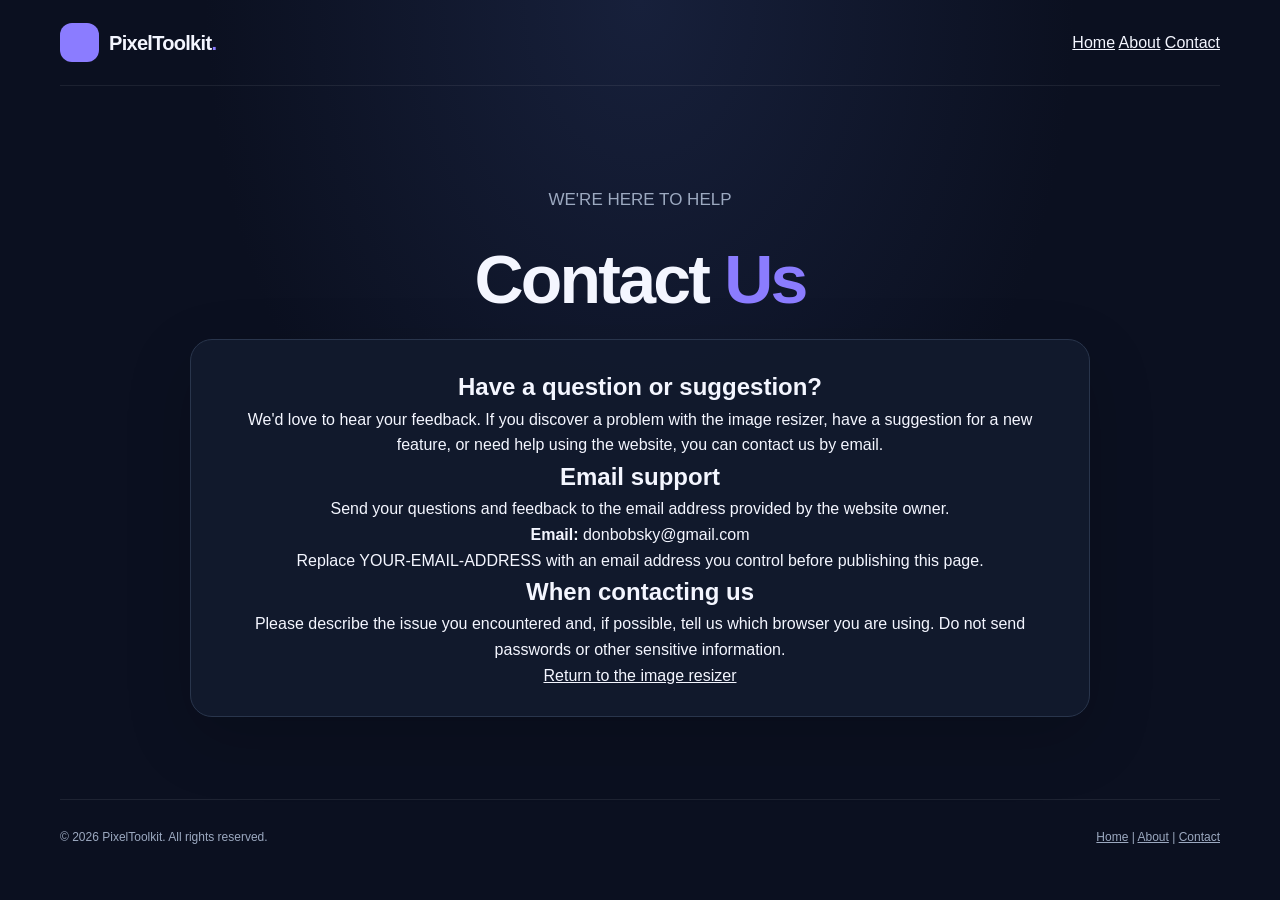
==== contact.html @ 9ab489c1 "Complete PixelToolkit website pages" ====
<!DOCTYPE html>
<html lang="en">
<head>
    <meta charset="UTF-8">
    <meta name="viewport" content="width=device-width, initial-scale=1.0">

    <meta name="description" content="Contact PixelToolkit with questions, feedback, or issues using our free online image resizer.">

    <title>Contact Us | PixelToolkit</title>

    <link rel="stylesheet" href="style.css">
</head>
<body>

    <header class="navbar">
        <a href="index.html" class="logo">
            <span class="logo-icon">
                <span></span>
                <span></span>
                <span></span>
                <span></span>
            </span>
            <span class="logo-text">PixelToolkit<span class="logo-dot">.</span></span>
        </a>

        <nav>
            <a href="index.html">Home</a>
            <a href="about.html">About</a>
            <a href="contact.html">Contact</a>
        </nav>
    </header>

    <main class="hero">
        <p class="hero-label">WE'RE HERE TO HELP</p>

        <h1>
            Contact <span class="gradient-text">Us</span>
        </h1>

        <div class="resizer-card">
            <h2>Have a question or suggestion?</h2>

            <p>
                We'd love to hear your feedback. If you discover a
                problem with the image resizer, have a suggestion for
                a new feature, or need help using the website,
                you can contact us by email.
            </p>

            <h2>Email support</h2>

            <p>
                Send your questions and feedback to the email address
                provided by the website owner.
            </p>

            <p>
                <strong>Email:</strong> donbobsky@gmail.com
            </p>

            <p>
                Replace YOUR-EMAIL-ADDRESS with an email address
                you control before publishing this page.
            </p>

            <h2>When contacting us</h2>

            <p>
                Please describe the issue you encountered and,
                if possible, tell us which browser you are using.
                Do not send passwords or other sensitive information.
            </p>

            <a href="index.html">Return to the image resizer</a>
        </div>
    </main>

    <footer class="footer">
        <p>© <span id="currentYear"></span> PixelToolkit. All rights reserved.</p>

        <p>
            <a href="index.html">Home</a> |
            <a href="about.html">About</a> |
            <a href="contact.html">Contact</a>
        </p>
    </footer>

    <script>
        document.getElementById("currentYear").textContent =
            new Date().getFullYear();
    </script>

</body>
</html>
---- style.css ----
:root {
    --background: #0b1020;
    --surface: #121a2d;
    --surface-light: #19243a;
    --border: #29354c;
    --text: #f4f6ff;
    --muted: #9ca9c0;
    --accent: #8b7cff;
    --accent-hover: #7563f5;
    --success: #6ee7b7;
    --danger: #fca5a5;
}

* {
    margin: 0;
    padding: 0;
    box-sizing: border-box;
}

html {
    scroll-behavior: smooth;
    scroll-padding-top: 100px;
}

body {
    min-height: 100vh;
    background:
        radial-gradient(ellipse at top, #17203b 0%, transparent 48%),
        var(--background);
    color: var(--text);
    font-family: Arial, Helvetica, sans-serif;
    line-height: 1.6;
}

button,
input,
select {
    font: inherit;
}

button,
a,
input,
select {
    -webkit-tap-highlight-color: transparent;
}

a {
    color: inherit;
}

button:focus-visible,
a:focus-visible,
input:focus-visible,
select:focus-visible {
    outline: 2px solid var(--accent);
    outline-offset: 3px;
}

[hidden] {
    display: none !important;
}

/* NAVIGATION */

.navbar {
    width: min(1160px, 92%);
    min-height: 86px;
    margin: 0 auto;
    display: flex;
    align-items: center;
    justify-content: space-between;
    gap: 24px;
    border-bottom: 1px solid rgba(255, 255, 255, 0.07);
}

.logo {
    display: inline-flex;
    align-items: center;
    gap: 10px;
    text-decoration: none;
    flex-shrink: 0;
}

.logo-icon {
    width: 39px;
    height: 39px;
    display: grid;
    place-items: center;
    border-radius: 12px;
    background: var(--accent);
    color: white;
    font-size: 23px;
    font-weight: 800;
}

.logo-text {
    font-size: 20px;
    font-weight: 800;
    letter-spacing: -0.7px;
}

.logo-dot,
.footer-brand span {
    color: var(--accent);
}

.nav-links {
    display: flex;
    align-items: center;
    justify-content: flex-end;
    gap: 8px;
}

.nav-link,
.nav-button {
    display: inline-flex;
    align-items: center;
    justify-content: center;
    min-height: 42px;
    padding: 9px 14px;
    border: 1px solid transparent;
    border-radius: 10px;
    color: var(--muted);
    font-size: 14px;
    font-weight: 600;
    text-decoration: none;
    transition:
        color 0.2s ease,
        background-color 0.2s ease,
        border-color 0.2s ease,
        transform 0.2s ease;
}

.nav-link:hover,
.nav-link.active {
    background: rgba(139, 124, 255, 0.1);
    color: var(--text);
}

.nav-button {
    background: var(--accent);
    color: white;
}

.nav-button:hover {
    background: var(--accent-hover);
    transform: translateY(-2px);
}

/* HERO */

.hero {
    width: min(900px, 92%);
    margin: 0 auto;
    padding: 100px 0 82px;
    text-align: center;
}

.eyebrow {
    display: inline-block;
    margin-bottom: 15px;
    color: var(--accent);
    font-size: 12px;
    font-weight: 800;
    letter-spacing: 2px;
}

.hero h1 {
    margin-bottom: 22px;
    font-size: clamp(40px, 6vw, 68px);
    font-weight: 800;
    letter-spacing: -2.8px;
    line-height: 1.12;
}

.hero h1 span {
    color: var(--accent);
}

.hero > p {
    max-width: 650px;
    margin: 0 auto 28px;
    color: var(--muted);
    font-size: 17px;
}

.primary-button,
.download-button,
.upload-button {
    display: inline-flex;
    align-items: center;
    justify-content: center;
    gap: 10px;
    min-height: 48px;
    padding: 12px 22px;
    border: none;
    border-radius: 11px;
    background: var(--accent);
    color: white;
    font-weight: 700;
    text-align: center;
    text-decoration: none;
    cursor: pointer;
    transition:
        background-color 0.2s ease,
        transform 0.2s ease,
        opacity 0.2s ease;
}

.primary-button:hover:not(:disabled),
.download-button:hover:not(:disabled),
.upload-button:hover {
    background: var(--accent-hover);
    transform: translateY(-2px);
}

button:disabled {
    cursor: not-allowed;
    opacity: 0.5;
}

.hero-features {
    display: flex;
    justify-content: center;
    flex-wrap: wrap;
    gap: 12px 24px;
    margin-top: 28px;
    color: var(--muted);
    font-size: 13px;
}

/* SECTION HEADINGS */

.resizer-section,
.features-section,
.how-section {
    width: min(1000px, 92%);
    margin: 0 auto;
    padding: 42px 0 70px;
}

.section-heading {
    margin-bottom: 30px;
    text-align: center;
}

.section-heading .eyebrow {
    margin-bottom: 8px;
}

.section-heading h2 {
    margin-bottom: 8px;
    font-size: clamp(27px, 4vw, 36px);
    letter-spacing: -1px;
    line-height: 1.25;
}

.section-heading > p {
    color: var(--muted);
}

/* IMAGE RESIZER */

.resizer-card {
    padding: 28px;
    border: 1px solid var(--border);
    border-radius: 22px;
    background: rgba(18, 26, 45, 0.94);
    box-shadow: 0 22px 65px rgba(0, 0, 0, 0.18);
}

.upload-area {
    padding: 45px 20px;
    border: 2px dashed #394664;
    border-radius: 16px;
    background: rgba(139, 124, 255, 0.035);
    text-align: center;
}

.upload-icon {
    width: 56px;
    height: 56px;
    display: grid;
    place-items: center;
    margin: 0 auto 17px;
    border-radius: 16px;
    background: rgba(139, 124, 255, 0.14);
    color: var(--accent);
    font-size: 34px;
}

.upload-area h3 {
    margin-bottom: 7px;
    font-size: 21px;
}

.upload-area > p {
    margin-bottom: 18px;
    color: var(--muted);
    font-size: 14px;
}

.upload-area input[type="file"] {
    display: block;
    width: 100%;
    max-width: 280px;
    margin: 14px auto 0;
    color: var(--muted);
    font-size: 12px;
}

.upload-area input[type="file"]::file-selector-button {
    margin-right: 8px;
    padding: 7px 10px;
    border: 1px solid var(--border);
    border-radius: 7px;
    background: var(--surface-light);
    color: var(--text);
    cursor: pointer;
}

.upload-area .upload-note {
    margin: 18px 0 0;
    font-size: 12px;
}

.upload-button {
    min-height: 42px;
    padding: 9px 17px;
    cursor: pointer;
}

/* EDITOR LAYOUT */

.editor {
    display: grid;
    grid-template-columns: minmax(0, 1fr) minmax(0, 1fr);
    gap: 32px;
    padding-top: 25px;
}

.preview-panel,
.settings-panel {
    min-width: 0;
}

.preview-panel h3,
.settings-panel h3 {
    margin-bottom: 17px;
    font-size: 18px;
}

.preview-frame {
    min-height: 260px;
    display: flex;
    align-items: center;
    justify-content: center;
    overflow: hidden;
    padding: 15px;
    border: 1px solid var(--border);
    border-radius: 14px;
    background:
        linear-gradient(45deg, #151e31 25%, transparent 25%),
        linear-gradient(-45deg, #151e31 25%, transparent 25%),
        linear-gradient(45deg, transparent 75%, #151e31 75%),
        linear-gradient(-45deg, transparent 75%, #151e31 75%),
        #0e1525;
    background-size: 24px 24px;
    background-position:
        0 0,
        0 12px,
        12px -12px,
        -12px 0;
}

.preview-frame img {
    display: block;
    max-width: 100%;
    max-height: 390px;
    width: auto;
    height: auto;
    object-fit: contain;
}

.preview-note {
    margin-top: 12px;
    color: var(--muted);
    font-size: 12px;
}

/* FORM FIELDS */

.dimensions {
    display: grid;
    grid-template-columns: minmax(0, 1fr) auto minmax(0, 1fr);
    align-items: end;
    gap: 10px;
    margin-bottom: 18px;
}

.field {
    display: flex;
    flex-direction: column;
    gap: 8px;
    margin-bottom: 18px;
}

.field label,
.quality-heading label {
    color: #dfe5f3;
    font-size: 13px;
    font-weight: 600;
}

.field input[type="number"],
.field select {
    width: 100%;
    min-width: 0;
    min-height: 45px;
    padding: 10px 12px;
    border: 1px solid var(--border);
    border-radius: 10px;
    background: #0c1323;
    color: var(--text);
}

.field input[type="number"]:focus,
.field select:focus {
    border-color: var(--accent);
}

.dimension-separator {
    padding-bottom: 10px;
    color: var(--muted);
}

.checkbox-row {
    display: flex;
    align-items: center;
    gap: 10px;
    margin-bottom: 20px;
    color: var(--muted);
    font-size: 13px;
    cursor: pointer;
}

.checkbox-row input {
    width: 16px;
    height: 16px;
    accent-color: var(--accent);
}

.format-field {
    margin-bottom: 20px;
}

.quality-heading {
    display: flex;
    align-items: center;
    justify-content: space-between;
    gap: 10px;
}

.quality-heading span {
    color: var(--accent);
    font-size: 13px;
    font-weight: 700;
}

.quality-group input[type="range"] {
    width: 100%;
    accent-color: var(--accent);
    cursor: pointer;
}

.field-hint {
    margin-top: -3px;
    color: var(--muted);
    font-size: 12px;
}

.resize-button,
.download-button {
    width: 100%;
    margin-top: 10px;
}

.download-button {
    border: 1px solid rgba(110, 231, 183, 0.35);
    background: rgba(110, 231, 183, 0.12);
    color: var(--success);
}

.download-button:hover:not(:disabled) {
    background: rgba(110, 231, 183, 0.2);
}

.status-message {
    min-height: 24px;
    margin-top: 15px;
    color: var(--muted);
    font-size: 13px;
    overflow-wrap: anywhere;
}

.status-message:empty {
    min-height: 0;
    margin-top: 0;
}

/* FEATURES */

.feature-grid,
.steps-grid {
    display: grid;
    grid-template-columns: repeat(3, minmax(0, 1fr));
    gap: 18px;
}

.feature-card,
.step-card {
    padding: 25px;
    border: 1px solid var(--border);
    border-radius: 16px;
    background: var(--surface);
}

.feature-icon {
    width: 43px;
    height: 43px;
    display: grid;
    place-items: center;
    margin-bottom: 16px;
    border-radius: 12px;
    background: rgba(139, 124, 255, 0.12);
    color: var(--accent);
    font-size: 23px;
}

.feature-card h3,
.step-card h3 {
    margin-bottom: 8px;
    font-size: 17px;
}

.feature-card p,
.step-card p {
    color: var(--muted);
    font-size: 14px;
}

.step-number {
    display: inline-block;
    margin-bottom: 14px;
    color: var(--accent);
    font-size: 13px;
    font-weight: 800;
    letter-spacing: 1px;
}

/* FOOTER */

.footer {
    width: min(1160px, 92%);
    display: flex;
    align-items: center;
    justify-content: space-between;
    flex-wrap: wrap;
    gap: 18px;
    margin: 0 auto;
    padding: 28px 0;
    border-top: 1px solid rgba(255, 255, 255, 0.08);
}

.footer-brand {
    font-size: 17px;
    font-weight: 800;
    text-decoration: none;
}

.footer p {
    color: var(--muted);
    font-size: 12px;
}

.footer nav {
    display: flex;
    flex-wrap: wrap;
    gap: 15px;
}

.footer nav a {
    color: var(--muted);
    font-size: 12px;
    text-decoration: none;
}

.footer nav a:hover {
    color: var(--accent);
}

/* MOBILE RESPONSIVENESS */

@media (max-width: 760px) {
    .navbar {
        align-items: flex-start;
        flex-direction: column;
        justify-content: center;
        gap: 13px;
        padding: 18px 0;
    }

    .nav-links {
        width: 100%;
        justify-content: flex-start;
        flex-wrap: wrap;
        gap: 5px;
    }

    .nav-link,
    .nav-button {
        padding: 8px 10px;
        font-size: 12px;
    }

    .hero {
        padding: 70px 0 50px;
    }

    .hero h1 {
        letter-spacing: -1.5px;
    }

    .hero > p {
        font-size: 15px;
    }

    .resizer-card {
        padding: 18px;
    }

    .editor {
        grid-template-columns: 1fr;
        gap: 28px;
    }

    .preview-frame {
        min-height: 200px;
    }

    .feature-grid,
    .steps-grid {
        grid-template-columns: 1fr;
    }

    .feature-card,
    .step-card {
        padding: 21px;
    }

    .footer {
        align-items: flex-start;
        flex-direction: column;
    }
}

@media (max-width: 400px) {
    .logo-text {
        font-size: 18px;
    }

    .nav-links {
        gap: 3px;
    }

    .nav-link,
    .nav-button {
        padding: 7px 8px;
        font-size: 11px;
    }

    .resizer-card {
        padding: 13px;
    }

    .dimensions {
        gap: 6px;
    }
}

@media (prefers-reduced-motion: reduce) {
    *,
    *::before,
    *::after {
        scroll-behavior: auto !important;
        transition-duration: 0.01ms !important;
        animation-duration: 0.01ms !important;
        animation-iteration-count: 1 !important;
    }
}

/* PRIVACY POLICY AND TERMS PAGES */

.policy-page {
    width: min(820px, 92%);
    min-height: 65vh;
    margin: 0 auto;
    padding: 75px 0 90px;
}

.policy-page > .eyebrow {
    margin-bottom: 10px;
}

.policy-page h1 {
    margin-bottom: 10px;
    font-size: clamp(36px, 5vw, 52px);
    letter-spacing: -1.5px;
    line-height: 1.2;
}

.policy-updated {
    margin-bottom: 30px;
    color: var(--muted);
    font-size: 13px;
}

.policy-page > p:not(.policy-updated) {
    margin-bottom: 24px;
    color: #c5cede;
    font-size: 16px;
}

.policy-section {
    margin-top: 32px;
    padding-top: 25px;
    border-top: 1px solid var(--border);
}

.policy-section h2 {
    margin-bottom: 12px;
    font-size: 21px;
    letter-spacing: -0.3px;
}

.policy-section p,
.policy-section li {
    color: var(--muted);
    font-size: 15px;
    line-height: 1.9;
}

.policy-section p + p {
    margin-top: 12px;
}

.policy-section ul {
    padding-left: 24px;
}

.policy-section li {
    padding-left: 4px;
    margin-bottom: 7px;
}

.policy-section a {
    color: var(--accent);
    text-underline-offset: 4px;
}

.policy-section a:hover {
    color: var(--text);
}

@media (max-width: 600px) {
    .policy-page {
        padding-top: 48px;
        padding-bottom: 60px;
    }

    .policy-section h2 {
        font-size: 19px;
    }

    .policy-section p,
    .policy-section li {
        font-size: 14px;
    }
}
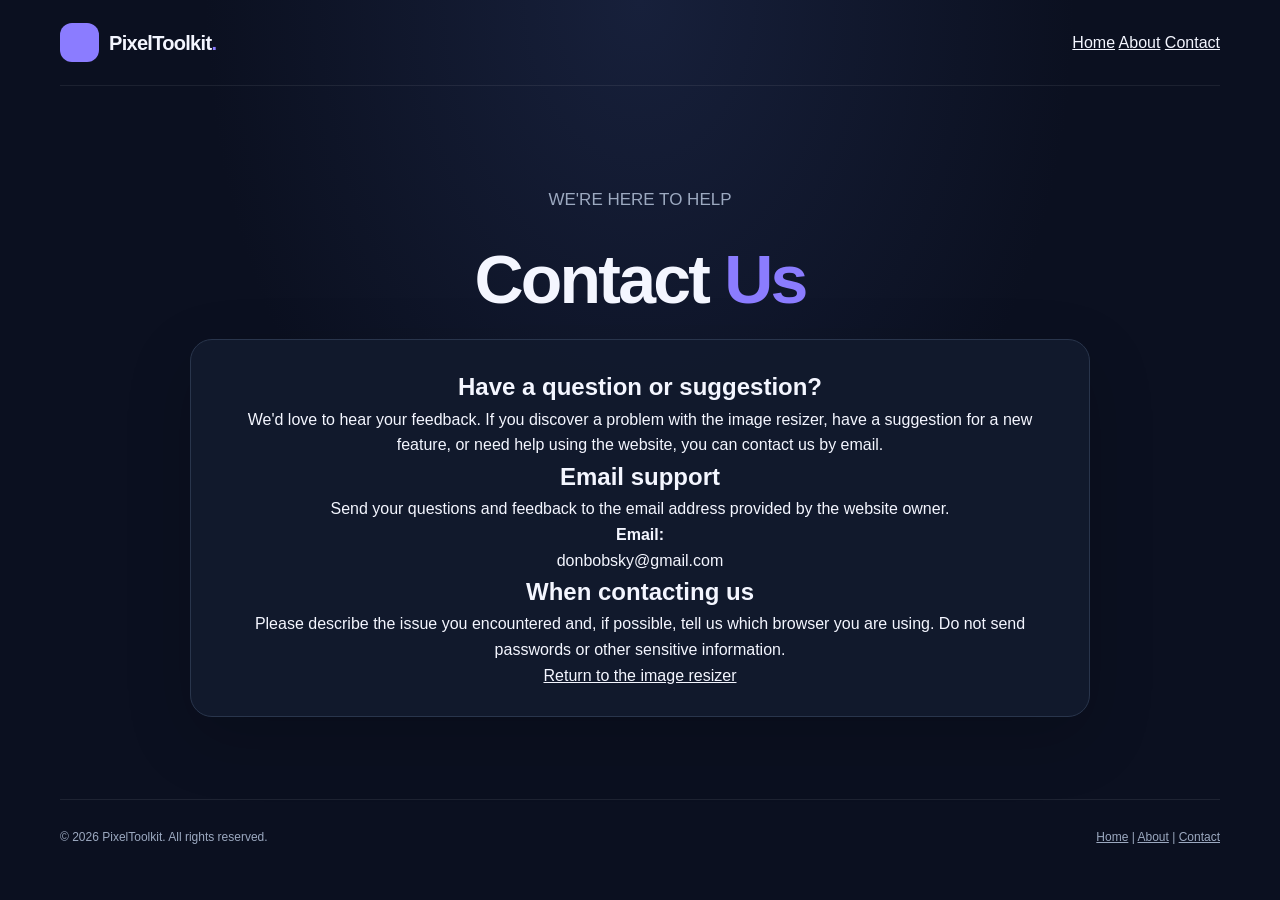
==== commit 21594514: "Fix contact email" ====
--- a/contact.html
+++ b/contact.html
@@ -56,12 +56,11 @@
             </p>
 
             <p>
-                <strong>Email:</strong> donbobsky@gmail.com
+                <strong>Email:</strong> 
             </p>
 
             <p>
-                Replace YOUR-EMAIL-ADDRESS with an email address
-                you control before publishing this page.
+            donbobsky@gmail.com
             </p>
 
             <h2>When contacting us</h2>
